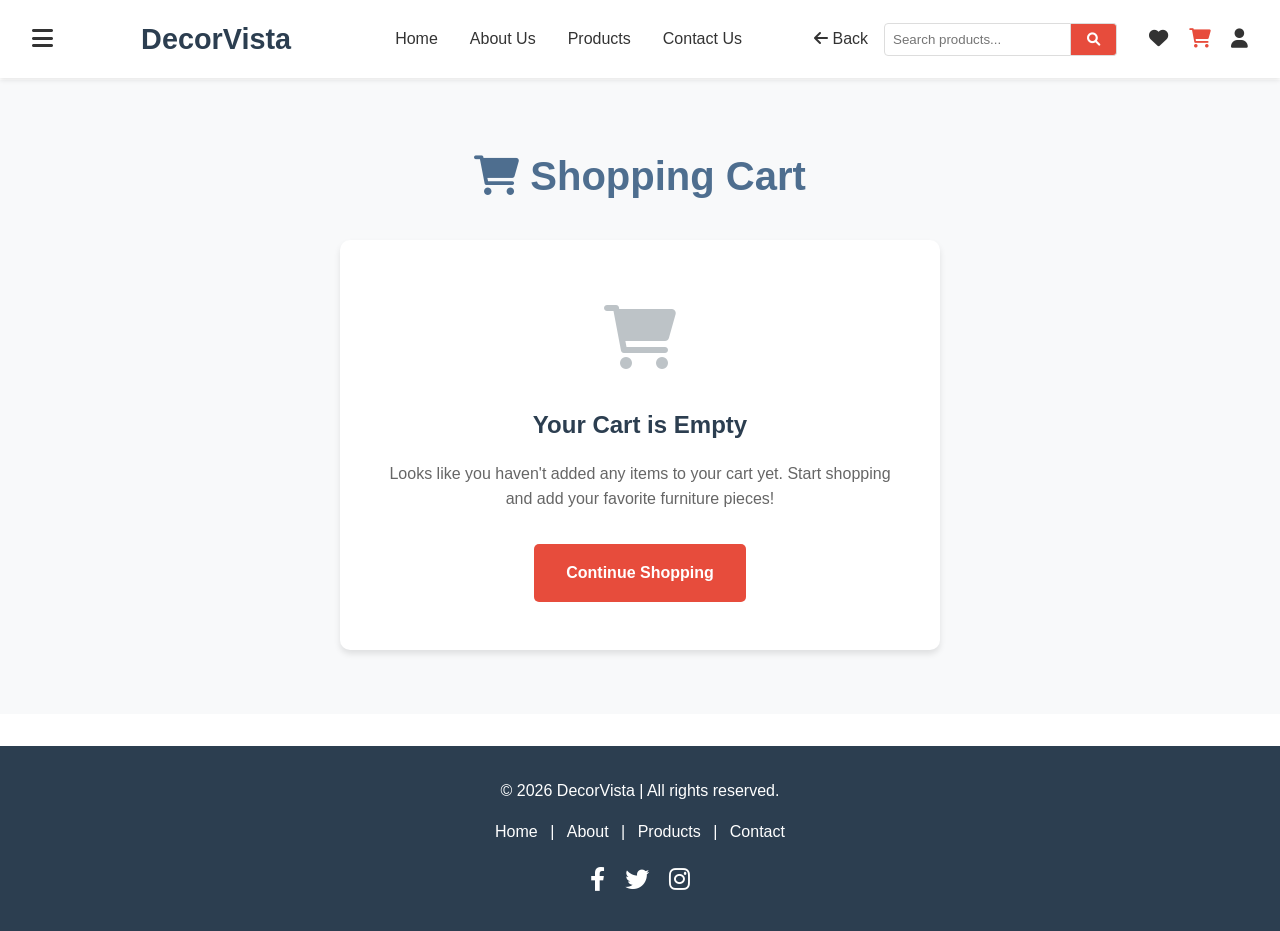
==== cart.html @ 80bf8be9 "My final year project almost done!" ====
<!DOCTYPE html>
<html lang="en">
<head>
    <meta charset="UTF-8">
    <meta name="viewport" content="width=device-width, initial-scale=1.0">
    <title>Shopping Cart - DecorVista</title>
    <link rel="stylesheet" href="style.css">
    <link rel="stylesheet" href="https://cdnjs.cloudflare.com/ajax/libs/font-awesome/6.0.0-beta3/css/all.min.css">
    <style>
        .cart-container {
            padding: 4rem 5%;
            background-color: #f8f9fa;
            min-height: 70vh;
        }

        .cart-container h2 {
            font-size: 2.5rem;
            margin-bottom: 2rem;
            color: #4e6e8f;
            text-align: center;
        }

        .cart-content {
            max-width: 1200px;
            margin: 0 auto;
            display: grid;
            grid-template-columns: 2fr 1fr;
            gap: 2rem;
        }

        .cart-items {
            background-color: white;
            border-radius: 10px;
            padding: 2rem;
            box-shadow: 0 4px 6px rgba(255, 244, 244, 0.918);
        }

        .cart-item {
            display: flex;
            gap: 1.5rem;
            padding: 1.5rem 0;
            border-bottom: 1px solid #eee;
            align-items: center;
        }

        .cart-item:last-child {
            border-bottom: none;
        }

        .cart-item-image {
            width: 120px;
            height: 120px;
            object-fit: cover;
            border-radius: 8px;
        }

        .cart-item-details {
            flex: 1;
        }

        .cart-item-name {
            font-size: 1.2rem;
            font-weight: bold;
            color: #2c3e50;
            margin-bottom: 0.5rem;
        }

        .cart-item-price {
            font-size: 1.3rem;
            color: #e74c3c;
            font-weight: bold;
            margin-bottom: 0.5rem;
        }

        .quantity-controls {
            display: flex;
            align-items: center;
            gap: 0.5rem;
            margin-top: 1rem;
        }

        .quantity-btn {
            width: 30px;
            height: 30px;
            border: 1px solid #ddd;
            background-color: white;
            cursor: pointer;
            border-radius: 4px;
            display: flex;
            align-items: center;
            justify-content: center;
            transition: all 0.3s;
        }

        .quantity-btn:hover {
            background-color: #e74c3c;
            color: white;
            border-color: #e74c3c;
        }

        .quantity-input {
            width: 50px;
            height: 30px;
            text-align: center;
            border: 1px solid #ddd;
            border-radius: 4px;
            font-weight: bold;
        }

        .remove-item-btn {
            background-color: #e74c3c;
            color: white;
            border: none;
            padding: 0.5rem 1rem;
            border-radius: 5px;
            cursor: pointer;
            transition: background-color 0.3s;
        }

        .remove-item-btn:hover {
            background-color: #c0392b;
        }

        .cart-summary {
            background-color: white;
            border-radius: 10px;
            padding: 2rem;
            box-shadow: 0 4px 6px rgba(252, 249, 249, 0.979);
            height: fit-content;
        }

        .cart-summary h3 {
            font-size: 1.5rem;
            color: #2c3e50;
            margin-bottom: 1.5rem;
            padding-bottom: 1rem;
            border-bottom: 2px solid #eee;
        }

        .summary-row {
            display: flex;
            justify-content: space-between;
            margin-bottom: 1rem;
            color: #666;
        }

        .summary-row.total {
            font-size: 1.3rem;
            font-weight: bold;
            color: #2c3e50;
            border-top: 2px solid #eee;
            padding-top: 1rem;
            margin-top: 1rem;
        }

        .checkout-btn {
            width: 100%;
            padding: 1rem;
            background-color: #e74c3c;
            color: white;
            border: none;
            border-radius: 5px;
            font-size: 1.1rem;
            font-weight: bold;
            cursor: pointer;
            margin-top: 1.5rem;
            transition: background-color 0.3s;
        }

        .checkout-btn:hover {
            background-color: #c0392b;
        }

        .continue-shopping {
            display: block;
            text-align: center;
            margin-top: 1rem;
            color: #e74c3c;
            text-decoration: none;
            font-weight: 500;
        }

        .continue-shopping:hover {
            text-decoration: underline;
        }

        .empty-cart {
            text-align: center;
            padding: 3rem;
            background-color: white;
            border-radius: 10px;
            box-shadow: 0 4px 6px rgba(0, 0, 0, 0.1);
            max-width: 600px;
            margin: 0 auto;
        }

        .empty-cart-icon {
            font-size: 4rem;
            color: #bdc3c7;
            margin-bottom: 1rem;
        }

        .empty-cart h3 {
            font-size: 1.5rem;
            color: #2c3e50;
            margin-bottom: 1rem;
        }

        .empty-cart p {
            color: #666;
            margin-bottom: 2rem;
            line-height: 1.6;
        }

        .continue-shopping-btn {
            display: inline-block;
            padding: 1rem 2rem;
            background-color: #e74c3c;
            color: white;
            text-decoration: none;
            font-weight: bold;
            border-radius: 5px;
            transition: background-color 0.3s;
        }

        .continue-shopping-btn:hover {
            background-color: #c0392b;
        }

        .main {
            padding-top: 80px;
        }

        @media (max-width: 768px) {
            .cart-content {
                grid-template-columns: 1fr;
            }

            .cart-item {
                flex-direction: column;
                text-align: center;
            }

            .cart-item-image {
                width: 100%;
                height: 200px;
            }
        }
    </style>
</head>
<body>
    <header>
        <nav class="navbar">
            <div class="hamburger" onclick="toggleSidebar()">
                <i class="fas fa-bars"></i>
            </div>
            <div class="logo">
                <h1>DecorVista</h1>
            </div>
            <ul class="nav-links">
                <li><a href="index.html">Home</a></li>
                <li><a href="index.html#about">About Us</a></li>
                <li><a href="products.html">Products</a></li>
                <li><a href="index.html#contact">Contact Us</a></li>
            </ul>
            <div class="nav-right">
                <a href="index.html" class="back-btn"><i class="fas fa-arrow-left"></i> Back</a>
                <div class="search-bar">
                    <input type="text" placeholder="Search products...">
                    <button type="submit"><i class="fas fa-search"></i></button>
                </div>
                <div class="icons">
                    <a href="wishlist.html"><i class="fas fa-heart"></i></a>
                    <a href="cart.html" class="active"><i class="fas fa-shopping-cart"></i></a>
                    <a href="profile.html"><i class="fas fa-user"></i></a>
                </div>
            </div>
        </nav>
        <div id="sidebar" class="sidebar">
            <span class="close-sidebar" onclick="toggleSidebar()">&times;</span>
            <h3>Menu</h3>
            <ul>
                <li><a href="index.html">Home</a></li>
                <li><a href="products.html">Products</a></li>
                <li><a href="wishlist.html">Wishlist</a></li>
                <li><a href="cart.html">Cart</a></li>
                <li><a href="profile.html">Profile</a></li>
            </ul>
        </div>
    </header>

    <main class="main">
        <section class="cart-container">
            <h2><i class="fas fa-shopping-cart"></i> Shopping Cart</h2>
            <div id="cartContent"></div>
        </section>
    </main>

    <footer>
        <p>&copy; 2026 DecorVista | All rights reserved.</p>
        <div class="footer-links">
            <a href="index.html">Home</a> | <a href="index.html#about">About</a> | <a href="products.html">Products</a> | <a href="index.html#contact">Contact</a>
        </div>
        <div class="social-media">
            <a href="https://facebook.com"><i class="fab fa-facebook-f"></i></a>
            <a href="https://twitter.com"><i class="fab fa-twitter"></i></a>
            <a href="https://instagram.com"><i class="fab fa-instagram"></i></a>
        </div>
    </footer>

    <script>
        // Get cart from localStorage
        function getCart() {
            const cart = localStorage.getItem('cart');
            return cart ? JSON.parse(cart) : [];
        }

        // Save cart to localStorage
        function saveCart(cart) {
            localStorage.setItem('cart', JSON.stringify(cart));
        }

        // Add item to cart
        function addToCart(name, price, image) {
            let cart = getCart();
            const existingItem = cart.find(item => item.name === name);
            
            if (existingItem) {
                existingItem.quantity = (existingItem.quantity || 1) + 1;
            } else {
                cart.push({
                    name: name,
                    price: price,
                    image: image,
                    quantity: 1
                });
            }
            
            saveCart(cart);
            alert(name + ' added to cart!');
        }

        // Remove item from cart
        function removeFromCart(name) {
            let cart = getCart();
            cart = cart.filter(item => item.name !== name);
            saveCart(cart);
            displayCart();
        }

        // Update item quantity
        function updateQuantity(name, change) {
            let cart = getCart();
            const item = cart.find(item => item.name === name);
            
            if (item) {
                item.quantity = (item.quantity || 1) + change;
                if (item.quantity <= 0) {
                    removeFromCart(name);
                    return;
                }
                saveCart(cart);
                displayCart();
            }
        }

        // Calculate totals
        function calculateTotals(cart) {
            let subtotal = 0;
            cart.forEach(item => {
                const price = parseFloat(item.price.replace('$', ''));
                subtotal += price * (item.quantity || 1);
            });
            
            const shipping = subtotal > 50 ? 0 : 10;
            const tax = subtotal * 0.08;
            const total = subtotal + shipping + tax;
            
            return {
                subtotal: subtotal.toFixed(2),
                shipping: shipping.toFixed(2),
                tax: tax.toFixed(2),
                total: total.toFixed(2)
            };
        }

        // Display cart items
        function displayCart() {
            const cartContent = document.getElementById('cartContent');
            const cart = getCart();

            if (cart.length === 0) {
                cartContent.innerHTML = `
                    <div class="empty-cart">
                        <div class="empty-cart-icon">
                            <i class="fas fa-shopping-cart"></i>
                        </div>
                        <h3>Your Cart is Empty</h3>
                        <p>Looks like you haven't added any items to your cart yet. Start shopping and add your favorite furniture pieces!</p>
                        <a href="products.html" class="continue-shopping-btn">Continue Shopping</a>
                    </div>
                `;
            } else {
                const totals = calculateTotals(cart);
                
                let itemsHTML = '<div class="cart-content">';
                itemsHTML += '<div class="cart-items">';
                
                cart.forEach(item => {
                    itemsHTML += `
                        <div class="cart-item">
                            <img src="${item.image}" alt="${item.name}" class="cart-item-image">
                            <div class="cart-item-details">
                                <div class="cart-item-name">${item.name}</div>
                                <div class="cart-item-price">${item.price}</div>
                                <div class="quantity-controls">
                                    <button class="quantity-btn" onclick="updateQuantity('${item.name.replace(/'/g, "\\'")}', -1)">
                                        <i class="fas fa-minus"></i>
                                    </button>
                                    <input type="text" class="quantity-input" value="${item.quantity || 1}" readonly>
                                    <button class="quantity-btn" onclick="updateQuantity('${item.name.replace(/'/g, "\\'")}', 1)">
                                        <i class="fas fa-plus"></i>
                                    </button>
                                </div>
                            </div>
                            <button class="remove-item-btn" onclick="removeFromCart('${item.name.replace(/'/g, "\\'")}')">
                                <i class="fas fa-trash"></i>
                            </button>
                        </div>
                    `;
                });
                
                itemsHTML += '</div>';
                
                itemsHTML += `
                    <div class="cart-summary">
                        <h3>Order Summary</h3>
                        <div class="summary-row">
                            <span>Subtotal</span>
                            <span>$${totals.subtotal}</span>
                        </div>
                        <div class="summary-row">
                            <span>Shipping</span>
                            <span>${totals.shipping == 0 ? 'FREE' : '$' + totals.shipping}</span>
                        </div>
                        <div class="summary-row">
                            <span>Tax (8%)</span>
                            <span>$${totals.tax}</span>
                        </div>
                        <div class="summary-row total">
                            <span>Total</span>
                            <span>$${totals.total}</span>
                        </div>
                        <button class="checkout-btn" onclick="checkout()">
                            <i class="fas fa-credit-card"></i> Proceed to Checkout
                        </button>
                        <a href="products.html" class="continue-shopping">Continue Shopping</a>
                    </div>
                `;
                
                itemsHTML += '</div>';
                cartContent.innerHTML = itemsHTML;
            }
        }

        // Checkout function
        function checkout() {
            const cart = getCart();
            if (cart.length === 0) {
                alert('Your cart is empty!');
                return;
            }
            
            // Create order
            const totals = calculateTotals(cart);
            const order = {
                id: 'ORD-' + Date.now(),
                date: new Date().toISOString().split('T')[0],
                items: cart.map(item => item.name),
                total: '$' + totals.total,
                status: 'Processing'
            };
            
            // Save order to order history
            let orders = JSON.parse(localStorage.getItem('orders')) || [];
            orders.push(order);
            localStorage.setItem('orders', JSON.stringify(orders));
            
            // Clear cart
            localStorage.removeItem('cart');
            
            alert('Order placed successfully! Order ID: ' + order.id);
            displayCart();
        }

        // Toggle sidebar
        function toggleSidebar() {
            const sidebar = document.getElementById('sidebar');
            sidebar.classList.toggle('active');
        }

        // Close sidebar when clicking outside
        document.addEventListener('click', function(event) {
            const sidebar = document.getElementById('sidebar');
            const hamburger = document.querySelector('.hamburger');
            
            if (sidebar.classList.contains('active') && 
                !sidebar.contains(event.target) && 
                !hamburger.contains(event.target)) {
                sidebar.classList.remove('active');
            }
        });

        // Load cart on page load
        document.addEventListener('DOMContentLoaded', function() {
            displayCart();
        });
    </script>
</body>
</html>
---- style.css ----
/* Reset and base styles */
html{
    scroll-behavior: smooth;
}

* {
    margin: 0;
    padding: 0;
    box-sizing: border-box;
}

body {
    font-family: 'Arial', sans-serif;
    line-height: 1.6;
    color: #333;
}

/* Navbar styles */
.navbar {
    display: flex;
    justify-content: space-between;
    align-items: center;
    background-color: rgba(255, 255, 255, 0.9);
    padding: 1rem 2rem;
    position: fixed;
    top: 0;
    width: 100%;
    z-index: 1000;
    box-shadow: 0 2px 5px rgba(0, 0, 0, 0.1);
}

.logo h1 {
    color: #2c3e50;
    font-size: 1.8rem;
    font-weight: bold;
}

.nav-links {
    list-style: none;
    display: flex;
}

.nav-links li {
    margin-left: 2rem;
}

.nav-links a {
    text-decoration: none;
    color: #333;
    font-weight: 500;
    transition: color 0.3s;
}

.nav-links a:hover {
    color: #e74c3c;
}

.nav-right {
    display: flex;
    align-items: center;
}

.search-bar {
    display: flex;
    margin-right: 1rem;
}

.search-bar input {
    padding: 0.5rem;
    border: 1px solid #ddd;
    border-radius: 4px 0 0 4px;
    outline: none;
}

.search-bar button {
    padding: 0.5rem 1rem;
    border: 1px solid #ddd;
    border-left: none;
    background-color: #e74c3c;
    color: white;
    border-radius: 0 4px 4px 0;
    cursor: pointer;
    transition: background-color 0.3s;
}

.search-bar button:hover {
    background-color: #c0392b;
}

.icons a {
    margin-left: 1rem;
    color: #333;
    font-size: 1.2rem;
    transition: color 0.3s;
}

.icons a:hover {
    color: #e74c3c;
}

/* Hero section */
.hero {
    height: 100vh;
    background-image: url('https://images.unsplash.com/photo-1586023492125-27b2c045efd7?ixlib=rb-4.0.3&ixid=M3wxMjA3fDB8MHxwaG90by1wYWdlfHx8fGVufDB8fHx8fA%3D%3D&auto=format&fit=crop&w=1958&q=80');
    background-size: cover;
    background-position: center;
    background-attachment: fixed;
    display: flex;
    align-items: center;
    justify-content: flex-start;
    text-align: center;
    color: white;
    padding-left: 5%;
}

.hero::before {
    content: '';
    position: absolute;
    top: 0;
    left: 0;
    right: 0;
    bottom: 0;
    background-color: rgba(0, 0, 0, 0.5);
    z-index: 1;
}

.hero * {
    position: relative;
    z-index: 2;
}

/* Hero content styles */
.hero-content {
    max-width: 600px;
    text-align: center;
}

.hero-content h2 {
    font-size: 3rem;
    margin-bottom: 1rem;
    font-weight: bold;
    text-shadow: 2px 2px 4px rgba(0, 0, 0, 0.7);
}

.hero-content p {
    font-size: 1.2rem;
    margin-bottom: 2rem;
    line-height: 1.8;
    text-shadow: 1px 1px 2px rgba(0, 0, 0, 0.7);
}

.explore-btn {
    display: inline-block;
    padding: 1rem 2rem;
    background-color: #e74c3c;
    color: white;
    text-decoration: none;
    font-size: 1.1rem;
    font-weight: bold;
    border-radius: 5px;
    transition: background-color 0.3s, transform 0.3s;
    box-shadow: 0 4px 8px rgba(0, 0, 0, 0.3);
}

.explore-btn:hover {
    background-color: #c0392b;
    transform: translateY(-2px);
}

/* About page styles */
.about-hero {
    height: 50vh;
    background-image: url('https://images.unsplash.com/photo-1586023492125-27b2c045efd7?ixlib=rb-4.0.3&ixid=M3wxMjA3fDB8MHxwaG90by1wYWdlfHx8fGVufDB8fHx8fA%3D%3D&auto=format&fit=crop&w=1958&q=80');
    background-size: cover;
    background-position: center;
    display: flex;
    align-items: center;
    justify-content: center;
    text-align: center;
    color: white;
    padding: 0 5%;
}

.about-hero::before {
    content: '';
    position: absolute;
    top: 0;
    left: 0;
    right: 0;
    bottom: 0;
    background-color: rgba(0, 0, 0, 0.5);
    z-index: 1;
}

.about-hero * {
    position: relative;
    z-index: 2;
}

.features {
    padding: 4rem 5%;
    background-color: white;
    text-align: center;
}

.features h2 {
    font-size: 2.5rem;
    margin-bottom: 3rem;
    color: #2c3e50;
}

.feature-grid {
    display: grid;
    grid-template-columns: repeat(auto-fit, minmax(300px, 1fr));
    gap: 2rem;
    max-width: 1200px;
    margin: 0 auto;
}

.feature-item {
    background-color: white;
    padding: 2rem;
    border-radius: 10px;
    box-shadow: 0 4px 6px rgba(0, 0, 0, 0.1);
    transition: transform 0.3s, box-shadow 0.3s;
}

.feature-item:hover {
    transform: translateY(-5px);
    box-shadow: 0 8px 15px rgba(0, 0, 0, 0.2);
}

.feature-icon {
    font-size: 3rem;
    color: #e74c3c;
    margin-bottom: 1rem;
}

.feature-item h3 {
    font-size: 1.5rem;
    margin-bottom: 1rem;
    color: #2c3e50;
}

.feature-item p {
    color: #666;
    line-height: 1.6;
}

/* Categories section */
.categories {
    padding: 4rem 5%;
    background-color: #f8f9fa;
    text-align: center;
}

.categories h2 {
    font-size: 2.5rem;
    margin-bottom: 3rem;
    color: #2c3e50;
}

.category-layout {
    display: flex;
    gap: 2rem;
    max-width: 1200px;
    margin: 0 auto;
}

.category-left {
    flex: 1;
    display: flex;
    flex-direction: column;
    gap: 2rem;
}

.category-right {
    flex: 1;
    display: grid;
    grid-template-columns: repeat(2, 1fr);
    gap: 2rem;
}

.category-item {
    background-color: white;
    border-radius: 10px;
    overflow: hidden;
    box-shadow: 0 4px 6px rgba(0, 0, 0, 0.1);
    transition: transform 0.3s, box-shadow 0.3s;
}

.category-item:hover {
    transform: translateY(-5px);
    box-shadow: 0 8px 15px rgba(0, 0, 0, 0.2);
}

.category-item img {
    width: 100%;
    height: 200px;
    object-fit: cover;
}

.category-item h3 {
    padding: 1rem;
    font-size: 1.2rem;
    color: #2c3e50;
    margin: 0;
}

/* Contact section */
.contact {
    padding: 4rem 5%;
    background-color: white;
    text-align: center;
}

.contact h2 {
    font-size: 2.5rem;
    margin-bottom: 3rem;
    color: #2c3e50;
}

.contact-form {
    max-width: 600px;
    margin: 0 auto;
    display: flex;
    flex-direction: column;
    gap: 1.5rem;
}

.form-group {
    display: flex;
    flex-direction: column;
    text-align: left;
}

.form-group label {
    margin-bottom: 0.5rem;
    font-weight: bold;
    color: #333;
}

.form-group input,
.form-group textarea {
    padding: 0.75rem;
    border: 1px solid #ddd;
    border-radius: 4px;
    font-size: 1rem;
    outline: none;
    transition: border-color 0.3s;
}

.form-group input:focus,
.form-group textarea:focus {
    border-color: #e74c3c;
}

.form-group textarea {
    resize: vertical;
    min-height: 100px;
}

.submit-btn {
    padding: 1rem 2rem;
    background-color: #e74c3c;
    color: white;
    border: none;
    border-radius: 5px;
    font-size: 1.1rem;
    font-weight: bold;
    cursor: pointer;
    transition: background-color 0.3s, transform 0.3s;
    align-self: center;
}

.submit-btn:hover {
    background-color: #c0392b;
    transform: translateY(-2px);
}

/* Footer styles */
footer {
    background-color: #2c3e50;
    color: white;
    text-align: center;
    padding: 2rem 5%;
    margin-top: 2rem;
}

.footer-links {
    margin: 1rem 0;
}

.footer-links a {
    color: white;
    text-decoration: none;
    margin: 0 0.5rem;
    transition: color 0.3s;
}

.footer-links a:hover {
    color: #e74c3c;
}

.social-media {
    margin-top: 1rem;
}

.social-media a {
    color: white;
    font-size: 1.5rem;
    margin: 0 0.5rem;
    transition: color 0.3s;
}

.social-media a:hover {
    color: #e74c3c;
}

.back-btn {
    color: #333;
    text-decoration: none;
    font-weight: 500;
    transition: color 0.3s;
    margin-right: 1rem;
}

.back-btn:hover {
    color: #e74c3c;
}

/* Products page styles */
.hamburger {
    display: block;
    font-size: 1.5rem;
    cursor: pointer;
    margin-right: 1rem;
}

.sidebar {
    position: fixed;
    top: 0;
    left: -250px;
    width: 250px;
    height: 100%;
    background-color: #2c3e50;
    color: white;
    padding: 2rem;
    transition: left 0.3s;
    z-index: 1001;
}

.sidebar.active {
    left: 0;
}

.close-sidebar {
    position: absolute;
    top: 10px;
    right: 20px;
    font-size: 2rem;
    cursor: pointer;
    color: white;
}

.sidebar h3 {
    margin-bottom: 1rem;
    color: #e74c3c;
}

.sidebar ul {
    list-style: none;
    padding: 0;
}

.sidebar li {
    padding: 0.5rem 0;
    cursor: pointer;
    transition: background-color 0.3s;
}

.sidebar li:hover {
    background-color: #34495e;
}

.product-list {
    max-height: 400px;
    overflow-y: auto;
    margin-top: 0.5rem;
}

.product-list li {
    font-size: 0.9rem;
    padding: 0.4rem 0;
    border-bottom: 1px solid #34495e;
}

.product-list li:last-child {
    border-bottom: none;
}

.product-list::-webkit-scrollbar {
    width: 6px;
}

.product-list::-webkit-scrollbar-track {
    background: #2c3e50;
}

.product-list::-webkit-scrollbar-thumb {
    background: #e74c3c;
    border-radius: 3px;
}


.products {
    padding: 4rem 5%;
    background-color: #f8f9fa;
    text-align: center;
}

.products h2 {
    font-size: 2.5rem;
    margin-bottom: 3rem;
    color: #2c3e50;
}

.products-grid {
    display: grid;
    grid-template-columns: repeat(auto-fit, minmax(300px, 1fr));
    gap: 2rem;
    max-width: 1200px;
    margin: 0 auto;
}

.product-card {
    background-color: white;
    border-radius: 10px;
    overflow: hidden;
    box-shadow: 0 4px 6px rgba(0, 0, 0, 0.1);
    transition: transform 0.3s, box-shadow 0.3s;
    cursor: pointer;
}

.product-card:hover {
    transform: translateY(-5px);
    box-shadow: 0 8px 15px rgba(0, 0, 0, 0.2);
}

.product-card img {
    width: 100%;
    height: 200px;
    object-fit: cover;
}

.product-card h3 {
    padding: 1rem;
    font-size: 1.2rem;
    color: #2c3e50;
    margin: 0;
}

.price {
    font-size: 1.1rem;
    font-weight: bold;
    color: #e74c3c;
    margin-bottom: 1rem;
}

.product-actions {
    display: flex;
    justify-content: space-around;
    padding: 1rem;
}

.icon-btn {
    background: none;
    border: none;
    font-size: 1.5rem;
    color: #333;
    cursor: pointer;
    transition: color 0.3s;
}

.icon-btn:hover {
    color: #e74c3c;
}

/* Wishlist active state - red heart */
.icon-btn.wishlisted {
    color: #e74c3c;
}

.buy-btn {
    background-color: #e74c3c;
    color: white;
    border: none;
    padding: 0.5rem 1rem;
    border-radius: 5px;
    cursor: pointer;
    transition: background-color 0.3s;
}

.buy-btn:hover {
    background-color: #c0392b;
}

/* Modal styles */
.modal {
    display: none;
    position: fixed;
    z-index: 1002;
    left: 0;
    top: 0;
    width: 100%;
    height: 100%;
    background-color: rgba(0, 0, 0, 0.5);
}

.modal-content {
    background-color: white;
    margin: 10% auto;
    padding: 2rem;
    border-radius: 10px;
    width: 80%;
    max-width: 600px;
    position: relative;
}

.close {
    position: absolute;
    top: 10px;
    right: 20px;
    font-size: 2rem;
    cursor: pointer;
}

.modal-actions {
    display: flex;
    justify-content: space-around;
    margin: 1rem 0;
}

.rating {
    margin: 1rem 0;
}

.stars i {
    font-size: 1.5rem;
    color: #ddd;
    cursor: pointer;
    transition: color 0.3s;
}

.stars i.active {
    color: #e74c3c;
}

.reviews {
    margin: 1rem 0;
}

.reviews textarea {
    width: 100%;
    padding: 0.5rem;
    border: 1px solid #ddd;
    border-radius: 4px;
    resize: vertical;
    min-height: 80px;
    margin-top: 0.5rem;
}

.submit-review {
    background-color: #e74c3c;
    color: white;
    border: none;
    padding: 0.5rem 1rem;
    border-radius: 5px;
    cursor: pointer;
    margin-top: 0.5rem;
    transition: background-color 0.3s;
}

.submit-review:hover {
    background-color: #c0392b;
}

/* Reviews list styles */
#reviewsList {
    max-height: 150px;
    overflow-y: auto;
    margin-bottom: 1rem;
}

.review-item {
    background-color: #f8f9fa;
    padding: 0.75rem;
    border-radius: 5px;
    margin-bottom: 0.5rem;
    border-left: 3px solid #e74c3c;
}

.review-text {
    color: #333;
    margin-bottom: 0.25rem;
    line-height: 1.4;
}

.review-meta {
    color: #666;
    font-size: 0.85rem;
    font-style: italic;
}

.no-reviews {
    color: #666;
    font-style: italic;
    text-align: center;
    padding: 1rem;
}

#ratingText {
    color: #666;
    font-size: 0.9rem;
    margin-top: 0.5rem;
    text-align: center;
}

/* Modal actions improvements */
.modal-actions {
    display: flex;
    justify-content: center;
    gap: 1rem;
    margin: 1.5rem 0;
}

.modal-actions .icon-btn {
    font-size: 1.8rem;
    padding: 0.5rem;
}

.modal-actions .buy-btn {
    padding: 0.75rem 2rem;
    font-size: 1.1rem;
}


/* No results message styles */
.no-results {
    text-align: center;
    padding: 3rem;
    background-color: white;
    border-radius: 10px;
    box-shadow: 0 4px 6px rgba(0, 0, 0, 0.1);
    margin: 2rem auto;
    max-width: 500px;
}

.no-results i {
    font-size: 4rem;
    color: #ddd;
    margin-bottom: 1rem;
}

.no-results h3 {
    font-size: 1.5rem;
    color: #2c3e50;
    margin-bottom: 0.5rem;
}

.no-results p {
    color: #666;
    margin-bottom: 1.5rem;
}

.clear-search-btn {
    background-color: #e74c3c;
    color: white;
    border: none;
    padding: 0.75rem 1.5rem;
    border-radius: 5px;
    cursor: pointer;
    font-size: 1rem;
    transition: background-color 0.3s, transform 0.3s;
}

.clear-search-btn:hover {
    background-color: #c0392b;
    transform: translateY(-2px);
}

/* Responsive design */
@media (max-width: 768px) {

    .navbar {
        flex-direction: column;
        padding: 1rem;
    }

    .nav-links {
        margin: 1rem 0;
    }

    .nav-links li {
        margin: 0 1rem;
    }

    .nav-right {
        margin-top: 1rem;
    }

    .search-bar input {
        width: 150px;
    }

    .hero-content h2 {
        font-size: 2rem;
    }

    .hero-content p {
        font-size: 1rem;
    }

    .features {
        padding: 2rem 5%;
    }

    .features h2 {
        font-size: 2rem;
    }

    .feature-item {
        padding: 1.5rem;
    }

    .feature-icon {
        font-size: 2.5rem;
    }
}

/* Profile Page Styles */
.profile-page {
    padding-top: 80px;
    background-color: #f8f9fa;
    min-height: 100vh;
}

/* Profile Hero Section */
.profile-hero {
    background: linear-gradient(135deg, #2c3e50 0%, #34495e 100%);
    color: white;
    padding: 3rem 5%;
    text-align: center;
}

.profile-header {
    display: flex;
    align-items: center;
    justify-content: center;
    gap: 2rem;
    flex-wrap: wrap;
}

.profile-avatar {
    font-size: 5rem;
    color: #e74c3c;
}

.profile-greeting h2 {
    font-size: 2.5rem;
    margin-bottom: 0.5rem;
}

.profile-greeting h2 span {
    color: #e74c3c;
}

.profile-greeting p {
    font-size: 1.1rem;
    opacity: 0.9;
}

/* Profile Stats */
.profile-stats {
    padding: 2rem 5%;
    background-color: white;
    margin-top: -2rem;
    position: relative;
    z-index: 10;
}

.stats-grid {
    display: grid;
    grid-template-columns: repeat(auto-fit, minmax(200px, 1fr));
    gap: 1.5rem;
    max-width: 1200px;
    margin: 0 auto;
}

.stat-card {
    background-color: white;
    padding: 1.5rem;
    border-radius: 10px;
    text-align: center;
    box-shadow: 0 4px 6px rgba(0, 0, 0, 0.1);
    transition: transform 0.3s, box-shadow 0.3s;
}

.stat-card:hover {
    transform: translateY(-5px);
    box-shadow: 0 8px 15px rgba(0, 0, 0, 0.2);
}

.stat-card i {
    font-size: 2.5rem;
    color: #e74c3c;
    margin-bottom: 1rem;
}

.stat-card h3 {
    font-size: 2rem;
    color: #2c3e50;
    margin-bottom: 0.5rem;
}

.stat-card p {
    color: #666;
    font-size: 0.9rem;
}

/* Profile Container */
.profile-container {
    max-width: 1200px;
    margin: 0 auto;
    padding: 0 5%;
}

/* Profile Card */
.profile-card {
    background-color: white;
    border-radius: 10px;
    box-shadow: 0 4px 6px rgba(0, 0, 0, 0.1);
    margin-bottom: 2rem;
    overflow: hidden;
}

.card-header {
    display: flex;
    justify-content: space-between;
    align-items: center;
    padding: 1.5rem;
    background-color: #f8f9fa;
    border-bottom: 1px solid #eee;
}

.card-header h3 {
    color: #2c3e50;
    font-size: 1.3rem;
    display: flex;
    align-items: center;
    gap: 0.5rem;
}

.card-header h3 i {
    color: #e74c3c;
}

.edit-btn {
    background-color: #e74c3c;
    color: white;
    border: none;
    padding: 0.5rem 1rem;
    border-radius: 5px;
    cursor: pointer;
    font-size: 0.9rem;
    transition: background-color 0.3s;
    display: flex;
    align-items: center;
    gap: 0.5rem;
}

.edit-btn:hover {
    background-color: #c0392b;
}

/* Profile Form */
.profile-form {
    padding: 1.5rem;
}

.form-row {
    display: grid;
    grid-template-columns: 1fr 1fr;
    gap: 1rem;
}

.form-group {
    margin-bottom: 1.5rem;
}

.form-group label {
    display: block;
    margin-bottom: 0.5rem;
    color: #333;
    font-weight: 500;
}

.form-group input,
.form-group textarea {
    width: 100%;
    padding: 0.75rem;
    border: 1px solid #ddd;
    border-radius: 5px;
    font-size: 1rem;
    transition: border-color 0.3s;
}

.form-group input:focus,
.form-group textarea:focus {
    border-color: #e74c3c;
    outline: none;
}

.form-group input:disabled,
.form-group textarea:disabled {
    background-color: #f8f9fa;
    color: #666;
    cursor: not-allowed;
}

.form-actions {
    display: flex;
    gap: 1rem;
    justify-content: flex-end;
    margin-top: 1rem;
}

.cancel-btn {
    background-color: #95a5a6;
    color: white;
    border: none;
    padding: 0.75rem 1.5rem;
    border-radius: 5px;
    cursor: pointer;
    font-size: 1rem;
    transition: background-color 0.3s;
}

.cancel-btn:hover {
    background-color: #7f8c8d;
}

.save-btn {
    background-color: #e74c3c;
    color: white;
    border: none;
    padding: 0.75rem 1.5rem;
    border-radius: 5px;
    cursor: pointer;
    font-size: 1rem;
    transition: background-color 0.3s;
}

.save-btn:hover {
    background-color: #c0392b;
}

/* Profile Sections */
.profile-info-section,
.order-history-section,
.account-settings-section,
.quick-links-section {
    padding: 2rem 0;
}

/* Order History */
.orders-list {
    padding: 1.5rem;
}

.no-orders {
    text-align: center;
    color: #666;
    padding: 2rem;
    font-style: italic;
}

.order-item {
    border: 1px solid #eee;
    border-radius: 8px;
    padding: 1.5rem;
    margin-bottom: 1rem;
    transition: box-shadow 0.3s;
}

.order-item:hover {
    box-shadow: 0 4px 8px rgba(0, 0, 0, 0.1);
}

.order-header {
    display: flex;
    justify-content: space-between;
    align-items: center;
    margin-bottom: 1rem;
    flex-wrap: wrap;
    gap: 0.5rem;
}

.order-info h4 {
    color: #2c3e50;
    font-size: 1.1rem;
    margin-bottom: 0.25rem;
}

.order-date {
    color: #666;
    font-size: 0.9rem;
}

.order-status {
    padding: 0.25rem 0.75rem;
    border-radius: 20px;
    font-size: 0.85rem;
    font-weight: 500;
    text-transform: uppercase;
}

.order-status.delivered {
    background-color: #d4edda;
    color: #155724;
}

.order-status.shipped {
    background-color: #fff3cd;
    color: #856404;
}

.order-status.processing {
    background-color: #cce5ff;
    color: #004085;
}

.order-details {
    margin-bottom: 1rem;
}

.order-items {
    color: #666;
    margin-bottom: 0.5rem;
}

.order-total {
    font-weight: bold;
    color: #e74c3c;
    font-size: 1.1rem;
}

.order-actions {
    display: flex;
    gap: 0.75rem;
}

.view-order-btn,
.reorder-btn {
    padding: 0.5rem 1rem;
    border: 1px solid #ddd;
    background-color: white;
    color: #333;
    border-radius: 5px;
    cursor: pointer;
    font-size: 0.9rem;
    transition: all 0.3s;
}

.view-order-btn:hover {
    background-color: #f8f9fa;
    border-color: #e74c3c;
    color: #e74c3c;
}

.reorder-btn {
    background-color: #e74c3c;
    color: white;
    border-color: #e74c3c;
}

.reorder-btn:hover {
    background-color: #c0392b;
    border-color: #c0392b;
}

/* Account Settings */
.settings-list {
    padding: 1.5rem;
}

.setting-item {
    display: flex;
    justify-content: space-between;
    align-items: center;
    padding: 1.5rem 0;
    border-bottom: 1px solid #eee;
}

.setting-item:last-child {
    border-bottom: none;
}

.setting-item.danger {
    background-color: #fff5f5;
    margin: 0 -1.5rem;
    padding: 1.5rem;
    border-radius: 0 0 10px 10px;
}

.setting-info h4 {
    color: #2c3e50;
    margin-bottom: 0.25rem;
}

.setting-info p {
    color: #666;
    font-size: 0.9rem;
}

.setting-btn {
    background-color: #e74c3c;
    color: white;
    border: none;
    padding: 0.5rem 1rem;
    border-radius: 5px;
    cursor: pointer;
    font-size: 0.9rem;
    transition: background-color 0.3s;
}

.setting-btn:hover {
    background-color: #c0392b;
}

.setting-btn.danger-btn {
    background-color: #dc3545;
}

.setting-btn.danger-btn:hover {
    background-color: #c82333;
}

/* Toggle Switch */
.toggle-switch {
    position: relative;
    display: inline-block;
    width: 50px;
    height: 24px;
}

.toggle-switch input {
    opacity: 0;
    width: 0;
    height: 0;
}

.toggle-slider {
    position: absolute;
    cursor: pointer;
    top: 0;
    left: 0;
    right: 0;
    bottom: 0;
    background-color: #ccc;
    transition: 0.4s;
    border-radius: 24px;
}

.toggle-slider:before {
    position: absolute;
    content: "";
    height: 18px;
    width: 18px;
    left: 3px;
    bottom: 3px;
    background-color: white;
    transition: 0.4s;
    border-radius: 50%;
}

.toggle-switch input:checked + .toggle-slider {
    background-color: #e74c3c;
}

.toggle-switch input:checked + .toggle-slider:before {
    transform: translateX(26px);
}

/* Quick Links */
.quick-links-grid {
    display: grid;
    grid-template-columns: repeat(auto-fit, minmax(250px, 1fr));
    gap: 1.5rem;
}

.quick-link-card {
    background-color: white;
    padding: 2rem;
    border-radius: 10px;
    text-align: center;
    text-decoration: none;
    color: #333;
    box-shadow: 0 4px 6px rgba(0, 0, 0, 0.1);
    transition: transform 0.3s, box-shadow 0.3s;
}

.quick-link-card:hover {
    transform: translateY(-5px);
    box-shadow: 0 8px 15px rgba(0, 0, 0, 0.2);
    color: #e74c3c;
}

.quick-link-card i {
    font-size: 2.5rem;
    color: #e74c3c;
    margin-bottom: 1rem;
}

.quick-link-card h4 {
    font-size: 1.2rem;
    margin-bottom: 0.5rem;
    color: #2c3e50;
}

.quick-link-card p {
    color: #666;
    font-size: 0.9rem;
}

/* Password Modal */
.password-modal {
    max-width: 400px;
}

.password-modal h3 {
    color: #2c3e50;
    margin-bottom: 1.5rem;
    text-align: center;
}

/* Active nav icon */
.icons a.active {
    color: #e74c3c;
}

/* Profile Page Responsive */
@media (max-width: 768px) {
    .profile-header {
        flex-direction: column;
        gap: 1rem;
    }

    .profile-avatar {
        font-size: 4rem;
    }

    .profile-greeting h2 {
        font-size: 1.8rem;
    }

    .form-row {
        grid-template-columns: 1fr;
    }

    .order-header {
        flex-direction: column;
        align-items: flex-start;
    }

    .order-actions {
        flex-direction: column;
    }

    .setting-item {
        flex-direction: column;
        align-items: flex-start;
        gap: 1rem;
    }

    .toggle-switch {
        align-self: flex-start;
    }
}
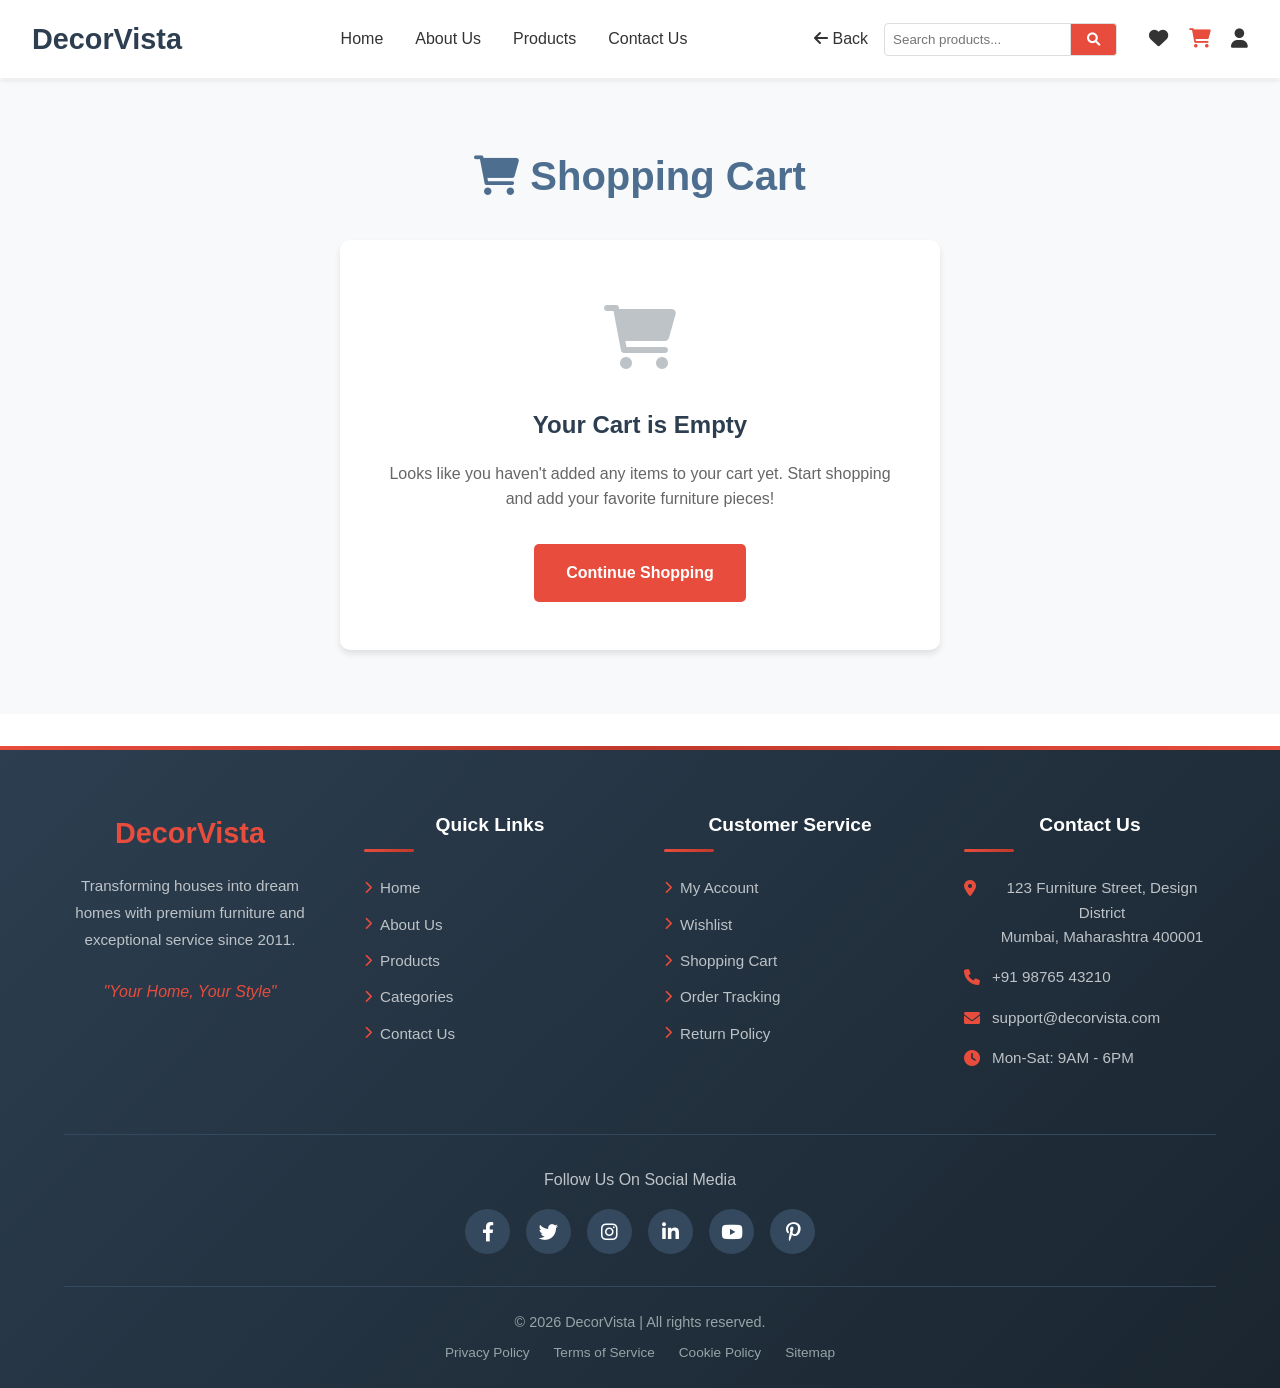
==== commit b5f63be6: "Done!" ====
--- a/cart.html
+++ b/cart.html
@@ -5,7 +5,9 @@
     <meta name="viewport" content="width=device-width, initial-scale=1.0">
     <title>Shopping Cart - DecorVista</title>
     <link rel="stylesheet" href="style.css">
+    <link rel="stylesheet" href="footer-styles.css">
     <link rel="stylesheet" href="https://cdnjs.cloudflare.com/ajax/libs/font-awesome/6.0.0-beta3/css/all.min.css">
+
     <style>
         .cart-container {
             padding: 4rem 5%;
@@ -251,12 +253,14 @@
 <body>
     <header>
         <nav class="navbar">
-            <div class="hamburger" onclick="toggleSidebar()">
+            <!-- <div class="hamburger" onclick="toggleSidebar()">
                 <i class="fas fa-bars"></i>
-            </div>
+            </div> -->
             <div class="logo">
                 <h1>DecorVista</h1>
             </div>
+
+
             <ul class="nav-links">
                 <li><a href="index.html">Home</a></li>
                 <li><a href="index.html#about">About Us</a></li>
@@ -276,7 +280,7 @@
                 </div>
             </div>
         </nav>
-        <div id="sidebar" class="sidebar">
+        <!-- <div id="sidebar" class="sidebar">
             <span class="close-sidebar" onclick="toggleSidebar()">&times;</span>
             <h3>Menu</h3>
             <ul>
@@ -286,7 +290,7 @@
                 <li><a href="cart.html">Cart</a></li>
                 <li><a href="profile.html">Profile</a></li>
             </ul>
-        </div>
+        </div> -->
     </header>
 
     <main class="main">
@@ -296,17 +300,94 @@
         </section>
     </main>
 
-    <footer>
-        <p>&copy; 2026 DecorVista | All rights reserved.</p>
-        <div class="footer-links">
-            <a href="index.html">Home</a> | <a href="index.html#about">About</a> | <a href="products.html">Products</a> | <a href="index.html#contact">Contact</a>
+    <!-- Footer -->
+    <footer class="footer">
+        <div class="footer-container">
+            <!-- Brand Section -->
+            <div class="footer-brand">
+                <h3>DecorVista</h3>
+                <p>Transforming houses into dream homes with premium furniture and exceptional service since 2011.</p>
+                <p class="tagline">"Your Home, Your Style"</p>
+            </div>
+
+            <!-- Quick Links -->
+            <div class="footer-section">
+                <h4>Quick Links</h4>
+                <ul class="footer-links-list">
+                    <li><a href="index.html"><i class="fas fa-chevron-right"></i> Home</a></li>
+                    <li><a href="index.html#about"><i class="fas fa-chevron-right"></i> About Us</a></li>
+                    <li><a href="products.html"><i class="fas fa-chevron-right"></i> Products</a></li>
+                    <li><a href="index.html#category"><i class="fas fa-chevron-right"></i> Categories</a></li>
+                    <li><a href="index.html#contact"><i class="fas fa-chevron-right"></i> Contact Us</a></li>
+                </ul>
+            </div>
+
+            <!-- Customer Service -->
+            <div class="footer-section">
+                <h4>Customer Service</h4>
+                <ul class="footer-links-list">
+                    <li><a href="profile.html"><i class="fas fa-chevron-right"></i> My Account</a></li>
+                    <li><a href="wishlist.html"><i class="fas fa-chevron-right"></i> Wishlist</a></li>
+                    <li><a href="cart.html"><i class="fas fa-chevron-right"></i> Shopping Cart</a></li>
+                    <li><a href="#"><i class="fas fa-chevron-right"></i> Order Tracking</a></li>
+                    <li><a href="#"><i class="fas fa-chevron-right"></i> Return Policy</a></li>
+                </ul>
+            </div>
+
+            <!-- Contact Info -->
+            <div class="footer-section footer-contact">
+                <h4>Contact Us</h4>
+                <p><i class="fas fa-map-marker-alt"></i> 123 Furniture Street, Design District<br>Mumbai, Maharashtra 400001</p>
+                <p><i class="fas fa-phone"></i> +91 98765 43210</p>
+                <p><i class="fas fa-envelope"></i> support@decorvista.com</p>
+                <p><i class="fas fa-clock"></i> Mon-Sat: 9AM - 6PM</p>
+            </div>
+
+            <!-- Newsletter -->
+            <!-- <div class="footer-section footer-newsletter">
+                <h4>Newsletter</h4>
+                <p>Subscribe to get exclusive offers, design tips, and new arrival updates!</p>
+                <form class="newsletter-form" onsubmit="event.preventDefault(); alert('Thank you for subscribing!');">
+                    <input type="email" placeholder="Enter your email" required>
+                    <button type="submit"><i class="fas fa-paper-plane"></i></button>
+                </form>
+            </div> -->
         </div>
-        <div class="social-media">
-            <a href="https://facebook.com"><i class="fab fa-facebook-f"></i></a>
-            <a href="https://twitter.com"><i class="fab fa-twitter"></i></a>
-            <a href="https://instagram.com"><i class="fab fa-instagram"></i></a>
+
+        <!-- Social Media -->
+        <div class="footer-social">
+            <p>Follow Us On Social Media</p>
+            <div class="social-icons">
+                <a href="https://facebook.com" target="_blank" title="Facebook"><i class="fab fa-facebook-f"></i></a>
+                <a href="https://twitter.com" target="_blank" title="Twitter"><i class="fab fa-twitter"></i></a>
+                <a href="https://instagram.com" target="_blank" title="Instagram"><i class="fab fa-instagram"></i></a>
+                <a href="https://linkedin.com" target="_blank" title="LinkedIn"><i class="fab fa-linkedin-in"></i></a>
+                <a href="https://youtube.com" target="_blank" title="YouTube"><i class="fab fa-youtube"></i></a>
+                <a href="https://pinterest.com" target="_blank" title="Pinterest"><i class="fab fa-pinterest-p"></i></a>
+            </div>
+
+            <!-- Payment Methods -->
+            <!-- <div class="payment-methods">
+                <i class="fab fa-cc-visa" title="Visa"></i>
+                <i class="fab fa-cc-mastercard" title="Mastercard"></i>
+                <i class="fab fa-cc-amex" title="American Express"></i>
+                <i class="fab fa-cc-paypal" title="PayPal"></i>
+                <i class="fas fa-money-bill-wave" title="Cash on Delivery"></i>
+            </div> -->
+        </div>
+
+        <!-- Footer Bottom -->
+        <div class="footer-bottom">
+            <p>&copy; 2026 DecorVista | All rights reserved.</p>
+            <div class="footer-bottom-links">
+                <a href="#">Privacy Policy</a>
+                <a href="#">Terms of Service</a>
+                <a href="#">Cookie Policy</a>
+                <a href="#">Sitemap</a>
+            </div>
         </div>
     </footer>
+
 
     <script>
         // Get cart from localStorage
@@ -368,7 +449,8 @@
         function calculateTotals(cart) {
             let subtotal = 0;
             cart.forEach(item => {
-                const price = parseFloat(item.price.replace('$', ''));
+const price = parseFloat(item.price.replace('₹', ''));
+
                 subtotal += price * (item.quantity || 1);
             });
             
@@ -409,7 +491,7 @@
                 cart.forEach(item => {
                     itemsHTML += `
                         <div class="cart-item">
-                            <img src="${item.image}" alt="${item.name}" class="cart-item-image">
+                            <img src="${item.image}" alt="${item.name}" class="cart-item-image" onerror="this.src='https://via.placeholder.com/120x120?text=Image+Not+Available'">
                             <div class="cart-item-details">
                                 <div class="cart-item-name">${item.name}</div>
                                 <div class="cart-item-price">${item.price}</div>
@@ -437,7 +519,8 @@
                         <h3>Order Summary</h3>
                         <div class="summary-row">
                             <span>Subtotal</span>
-                            <span>$${totals.subtotal}</span>
+<span>₹${totals.subtotal}</span>
+
                         </div>
                         <div class="summary-row">
                             <span>Shipping</span>
@@ -445,11 +528,13 @@
                         </div>
                         <div class="summary-row">
                             <span>Tax (8%)</span>
-                            <span>$${totals.tax}</span>
+<span>₹${totals.tax}</span>
+
                         </div>
                         <div class="summary-row total">
                             <span>Total</span>
-                            <span>$${totals.total}</span>
+<span>₹${totals.total}</span>
+
                         </div>
                         <button class="checkout-btn" onclick="checkout()">
                             <i class="fas fa-credit-card"></i> Proceed to Checkout
@@ -477,7 +562,8 @@
                 id: 'ORD-' + Date.now(),
                 date: new Date().toISOString().split('T')[0],
                 items: cart.map(item => item.name),
-                total: '$' + totals.total,
+total: '₹' + totals.total,
+
                 status: 'Processing'
             };
             
--- a/style.css
+++ b/style.css
@@ -20,7 +20,7 @@
     display: flex;
     justify-content: space-between;
     align-items: center;
-    background-color: rgba(255, 255, 255, 0.9);
+    background-color: rgba(255, 255, 255, 0.911);
     padding: 1rem 2rem;
     position: fixed;
     top: 0;
@@ -101,7 +101,7 @@
 /* Hero section */
 .hero {
     height: 100vh;
-    background-image: url('https://images.unsplash.com/photo-1586023492125-27b2c045efd7?ixlib=rb-4.0.3&ixid=M3wxMjA3fDB8MHxwaG90by1wYWdlfHx8fGVufDB8fHx8fA%3D%3D&auto=format&fit=crop&w=1958&q=80');
+    background-image: url('Images/pexels-esteban-santiago-gonzalez-239179106-12269764.jpg');
     background-size: cover;
     background-position: center;
     background-attachment: fixed;
@@ -120,7 +120,7 @@
     left: 0;
     right: 0;
     bottom: 0;
-    background-color: rgba(0, 0, 0, 0.5);
+    /* background: linear-gradient(135deg, rgba(233, 238, 237, 0.925) 0%, rgba(52, 73, 94, 0.5) 100%); */
     z-index: 1;
 }
 
@@ -232,7 +232,7 @@
 
 .feature-icon {
     font-size: 3rem;
-    color: #e74c3c;
+    color: #2c3e50;
     margin-bottom: 1rem;
 }
 
--- a/footer-styles.css
+++ b/footer-styles.css
@@ -0,0 +1,282 @@
+/* Modern Footer Styles */
+
+.footer {
+    background: linear-gradient(135deg, #2c3e50 0%, #1a252f 100%);
+    color: #ffffff;
+    padding: 4rem 5% 1.5rem;
+    position: relative;
+    overflow: hidden;
+}
+
+.footer::before {
+    content: '';
+    position: absolute;
+    top: 0;
+    left: 0;
+    right: 0;
+    height: 4px;
+    background: linear-gradient(90deg, #e74c3c, #c0392b, #e74c3c);
+}
+
+.footer-container {
+    max-width: 1200px;
+    margin: 0 auto;
+    display: grid;
+    grid-template-columns: repeat(auto-fit, minmax(250px, 1fr));
+    gap: 3rem;
+    margin-bottom: 3rem;
+}
+
+/* Footer Brand Section */
+.footer-brand h3 {
+    font-size: 1.8rem;
+    margin-bottom: 1rem;
+    color: #e74c3c;
+    font-weight: 700;
+}
+
+.footer-brand p {
+    color: #bdc3c7;
+    line-height: 1.8;
+    margin-bottom: 1.5rem;
+    font-size: 0.95rem;
+}
+
+.footer-brand .tagline {
+    font-style: italic;
+    color: #e74c3c;
+    font-size: 1rem;
+}
+
+/* Footer Links Section */
+.footer-section h4 {
+    font-size: 1.2rem;
+    margin-bottom: 1.5rem;
+    color: #ffffff;
+    position: relative;
+    padding-bottom: 0.75rem;
+}
+
+.footer-section h4::after {
+    content: '';
+    position: absolute;
+    bottom: 0;
+    left: 0;
+    width: 50px;
+    height: 3px;
+    background: linear-gradient(90deg, #e74c3c, #c0392b);
+    border-radius: 2px;
+}
+
+.footer-links-list {
+    list-style: none;
+    padding: 0;
+    margin: 0;
+}
+
+.footer-links-list li {
+    margin-bottom: 0.75rem;
+}
+
+.footer-links-list a {
+    color: #bdc3c7;
+    text-decoration: none;
+    transition: all 0.3s ease;
+    display: flex;
+    align-items: center;
+    gap: 0.5rem;
+    font-size: 0.95rem;
+}
+
+.footer-links-list a:hover {
+    color: #e74c3c;
+    transform: translateX(5px);
+}
+
+.footer-links-list a i {
+    font-size: 0.8rem;
+    color: #e74c3c;
+}
+
+/* Contact Info */
+.footer-contact p {
+    color: #bdc3c7;
+    margin-bottom: 1rem;
+    display: flex;
+    align-items: flex-start;
+    gap: 0.75rem;
+    font-size: 0.95rem;
+    line-height: 1.6;
+}
+
+.footer-contact i {
+    color: #e74c3c;
+    margin-top: 0.25rem;
+    font-size: 1rem;
+}
+
+/* Newsletter Section */
+.footer-newsletter p {
+    color: #bdc3c7;
+    margin-bottom: 1rem;
+    font-size: 0.95rem;
+    line-height: 1.6;
+}
+
+.newsletter-form {
+    display: flex;
+    gap: 0.5rem;
+}
+
+.newsletter-form input {
+    flex: 1;
+    padding: 0.75rem 1rem;
+    border: 1px solid #34495e;
+    border-radius: 5px;
+    background: #34495e;
+    color: #ffffff;
+    font-size: 0.9rem;
+    transition: all 0.3s ease;
+}
+
+.newsletter-form input::placeholder {
+    color: #95a5a6;
+}
+
+.newsletter-form input:focus {
+    outline: none;
+    border-color: #e74c3c;
+    background: #2c3e50;
+}
+
+.newsletter-form button {
+    padding: 0.75rem 1.25rem;
+    background: linear-gradient(135deg, #e74c3c 0%, #c0392b 100%);
+    color: white;
+    border: none;
+    border-radius: 5px;
+    cursor: pointer;
+    font-weight: 600;
+    transition: all 0.3s ease;
+}
+
+.newsletter-form button:hover {
+    transform: translateY(-2px);
+    box-shadow: 0 4px 12px rgba(231, 76, 60, 0.4);
+}
+
+/* Social Media Section */
+.footer-social {
+    text-align: center;
+    padding-top: 2rem;
+    border-top: 1px solid #34495e;
+}
+
+.footer-social p {
+    color: #bdc3c7;
+    margin-bottom: 1rem;
+    font-size: 1rem;
+}
+
+.social-icons {
+    display: flex;
+    justify-content: center;
+    gap: 1rem;
+    margin-bottom: 2rem;
+}
+
+.social-icons a {
+    width: 45px;
+    height: 45px;
+    border-radius: 50%;
+    background: #34495e;
+    display: flex;
+    align-items: center;
+    justify-content: center;
+    color: #ffffff;
+    text-decoration: none;
+    transition: all 0.3s ease;
+    font-size: 1.2rem;
+}
+
+.social-icons a:hover {
+    background: linear-gradient(135deg, #e74c3c 0%, #c0392b 100%);
+    transform: translateY(-5px);
+    box-shadow: 0 8px 20px rgba(231, 76, 60, 0.3);
+}
+
+/* Footer Bottom */
+.footer-bottom {
+    text-align: center;
+    padding-top: 1.5rem;
+    border-top: 1px solid #34495e;
+}
+
+.footer-bottom p {
+    color: #95a5a6;
+    font-size: 0.9rem;
+    margin-bottom: 0.5rem;
+}
+
+.footer-bottom-links {
+    display: flex;
+    justify-content: center;
+    gap: 1.5rem;
+    flex-wrap: wrap;
+}
+
+.footer-bottom-links a {
+    color: #95a5a6;
+    text-decoration: none;
+    font-size: 0.85rem;
+    transition: color 0.3s ease;
+}
+
+.footer-bottom-links a:hover {
+    color: #e74c3c;
+}
+
+/* Payment Methods */
+.payment-methods {
+    display: flex;
+    justify-content: center;
+    gap: 1rem;
+    margin: 1.5rem 0;
+    flex-wrap: wrap;
+}
+
+.payment-methods i {
+    font-size: 2rem;
+    color: #95a5a6;
+    transition: color 0.3s ease;
+}
+
+.payment-methods i:hover {
+    color: #e74c3c;
+}
+
+/* Responsive Design */
+@media (max-width: 768px) {
+    .footer {
+        padding: 3rem 5% 1.5rem;
+    }
+    
+    .footer-container {
+        grid-template-columns: 1fr;
+        gap: 2rem;
+    }
+    
+    .newsletter-form {
+        flex-direction: column;
+    }
+    
+    .social-icons {
+        gap: 0.75rem;
+    }
+    
+    .social-icons a {
+        width: 40px;
+        height: 40px;
+        font-size: 1rem;
+    }
+}
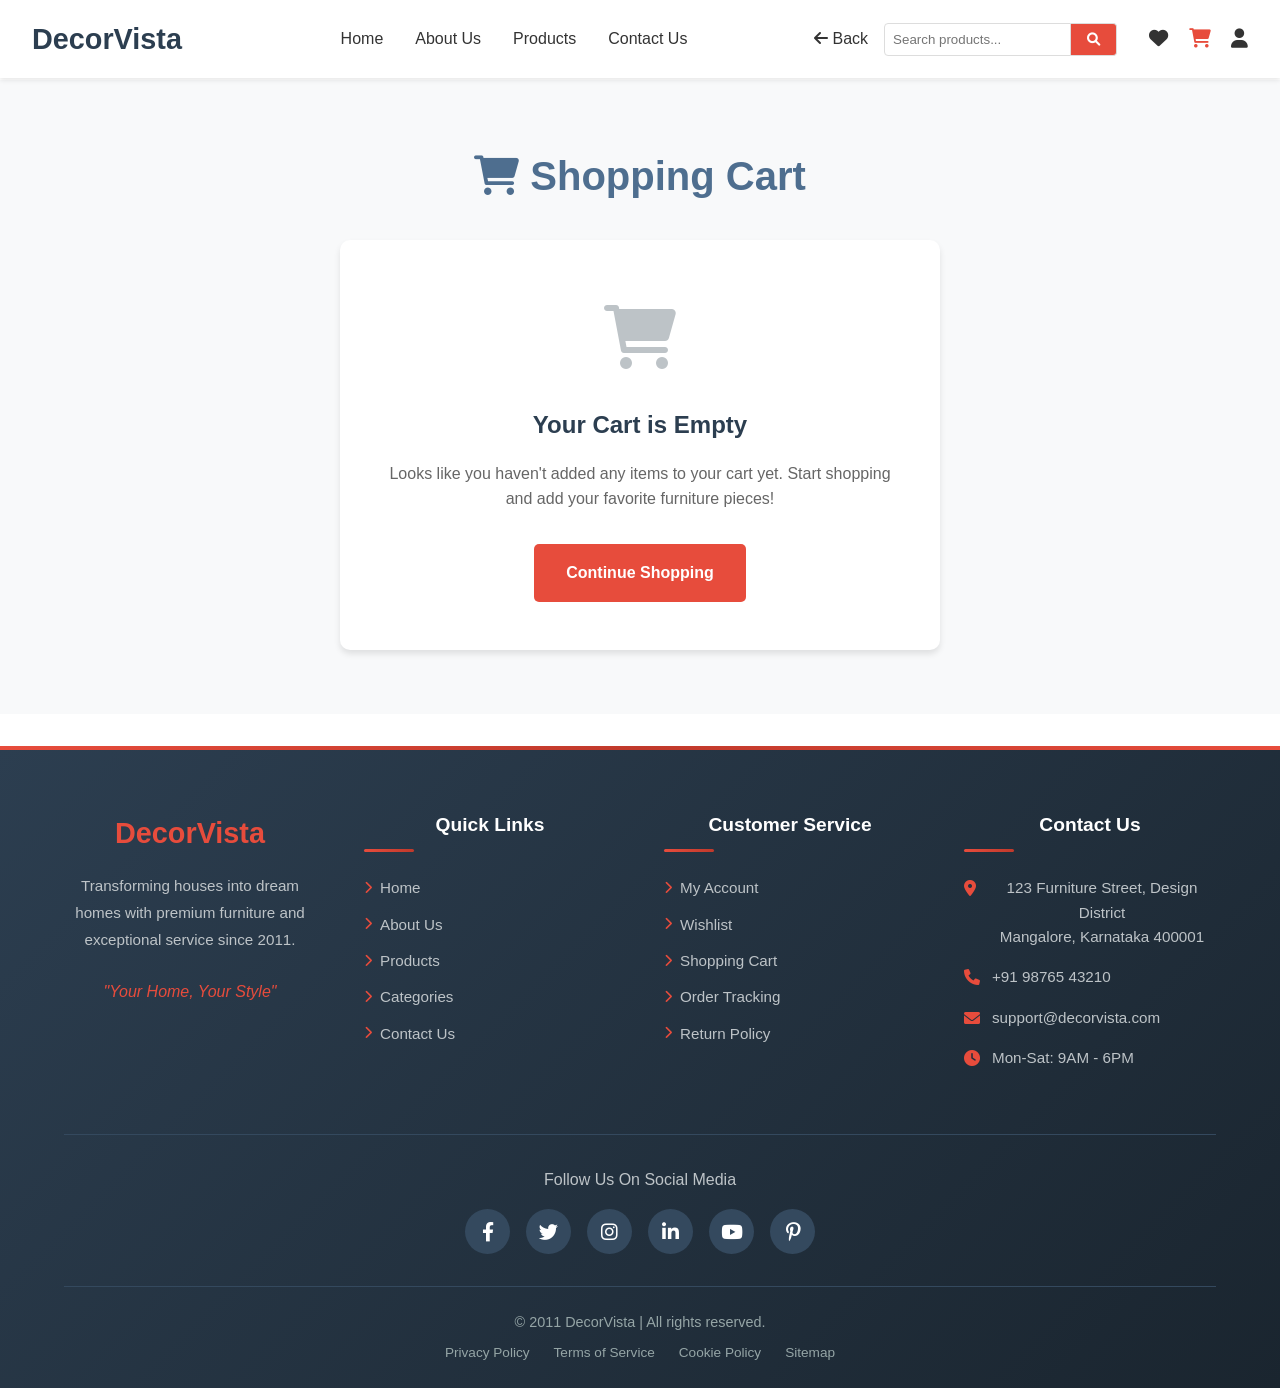
==== commit 6b18a533: "Modified Everything and Now Its Done!" ====
--- a/cart.html
+++ b/cart.html
@@ -337,7 +337,7 @@
             <!-- Contact Info -->
             <div class="footer-section footer-contact">
                 <h4>Contact Us</h4>
-                <p><i class="fas fa-map-marker-alt"></i> 123 Furniture Street, Design District<br>Mumbai, Maharashtra 400001</p>
+                <p><i class="fas fa-map-marker-alt"></i> 123 Furniture Street, Design District<br>Mangalore, Karnataka 400001</p>
                 <p><i class="fas fa-phone"></i> +91 98765 43210</p>
                 <p><i class="fas fa-envelope"></i> support@decorvista.com</p>
                 <p><i class="fas fa-clock"></i> Mon-Sat: 9AM - 6PM</p>
@@ -378,7 +378,7 @@
 
         <!-- Footer Bottom -->
         <div class="footer-bottom">
-            <p>&copy; 2026 DecorVista | All rights reserved.</p>
+            <p>&copy; 2011 DecorVista | All rights reserved.</p>
             <div class="footer-bottom-links">
                 <a href="#">Privacy Policy</a>
                 <a href="#">Terms of Service</a>
